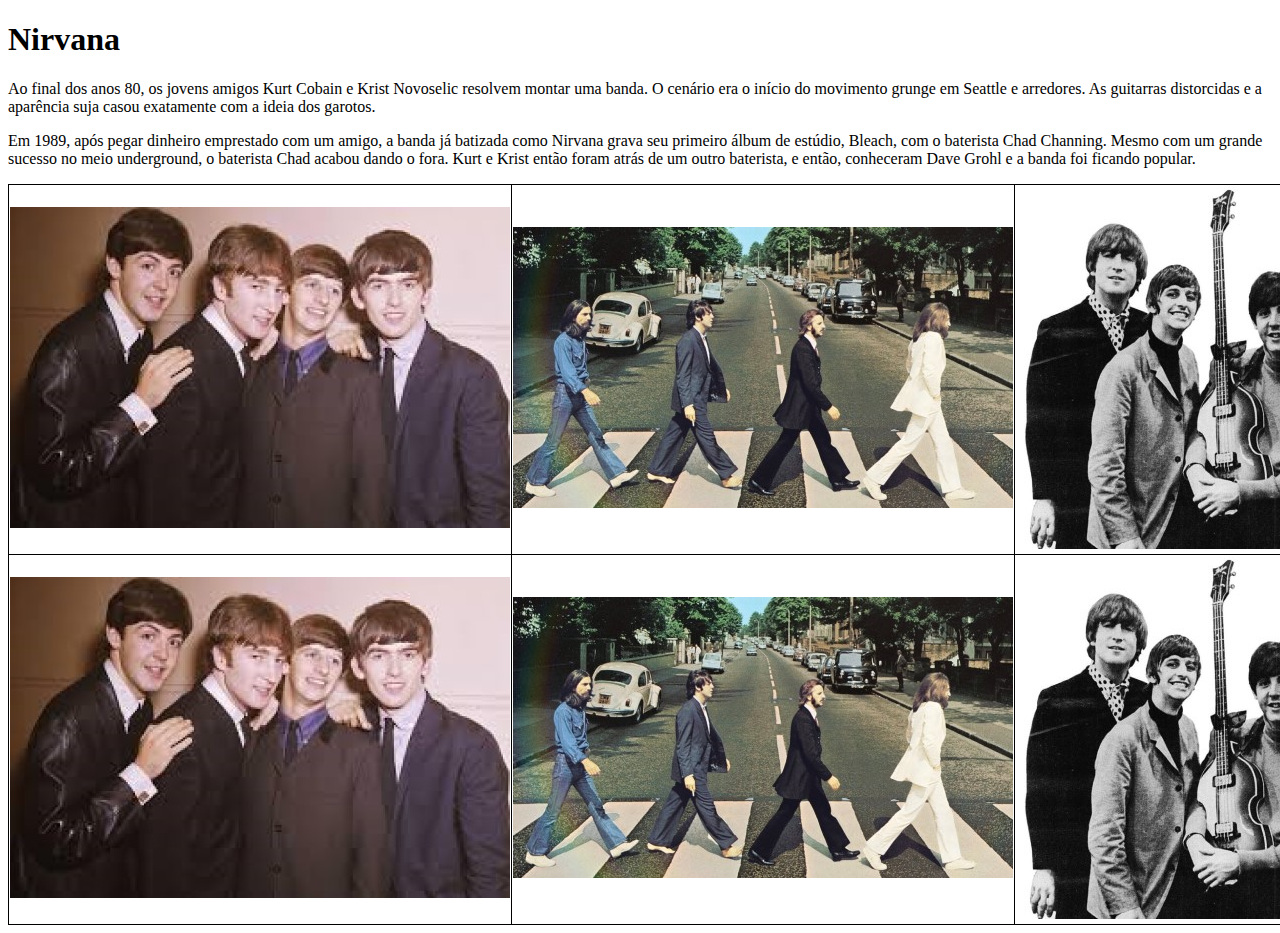
==== pages/nirvana.html @ 6efaaffc "banda de rock" ====
<!DOCTYPE html>
<html lang="pt-br">
<head>
    <meta charset="UTF-8">
    <meta name="viewport" content="width=device-width, initial-scale=1.0">
    <link rel="stylesheet" href="..\estilo.css">
    <title>Nirvana</title>
</head>
<body>
    <h1>Nirvana</h1>
    <p>Ao final dos anos 80, os jovens amigos Kurt Cobain e Krist Novoselic resolvem montar uma banda. O cenário era o início do movimento grunge em Seattle e arredores. As guitarras distorcidas e a aparência suja casou exatamente com a ideia dos garotos.</p>
    <p>Em 1989, após pegar dinheiro emprestado com um amigo, a banda já batizada como Nirvana grava seu primeiro álbum de estúdio, Bleach, com o baterista Chad Channing. Mesmo com um grande sucesso no meio underground, o baterista Chad acabou dando o fora. Kurt e Krist então foram atrás de um outro baterista, e então, conheceram Dave Grohl e a banda foi ficando popular.</p>
    <table>
        <tr>
          <td><img src="../imagens/thebeatles2.jpg" alt=""></td>
          <td><img src="../imagens/thebeatles.jpg" alt=""></td>
          <td><img src="../imagens/thebeatles3.jpg" alt=""></td>
          <td> <img src="../imagens/thebeatles3.jpg" alt=""></td>
        </tr>
        <tr>
            <td><img src="../imagens/thebeatles2.jpg" alt=""></td>
            <td><img src="../imagens/thebeatles.jpg" alt=""></td>
            <td><img src="../imagens/thebeatles3.jpg" alt=""></td>
            <td><img src="../imagens/thebeatles3.jpg" alt=""></td>
          </tr>
      </table>
</body>
</html>
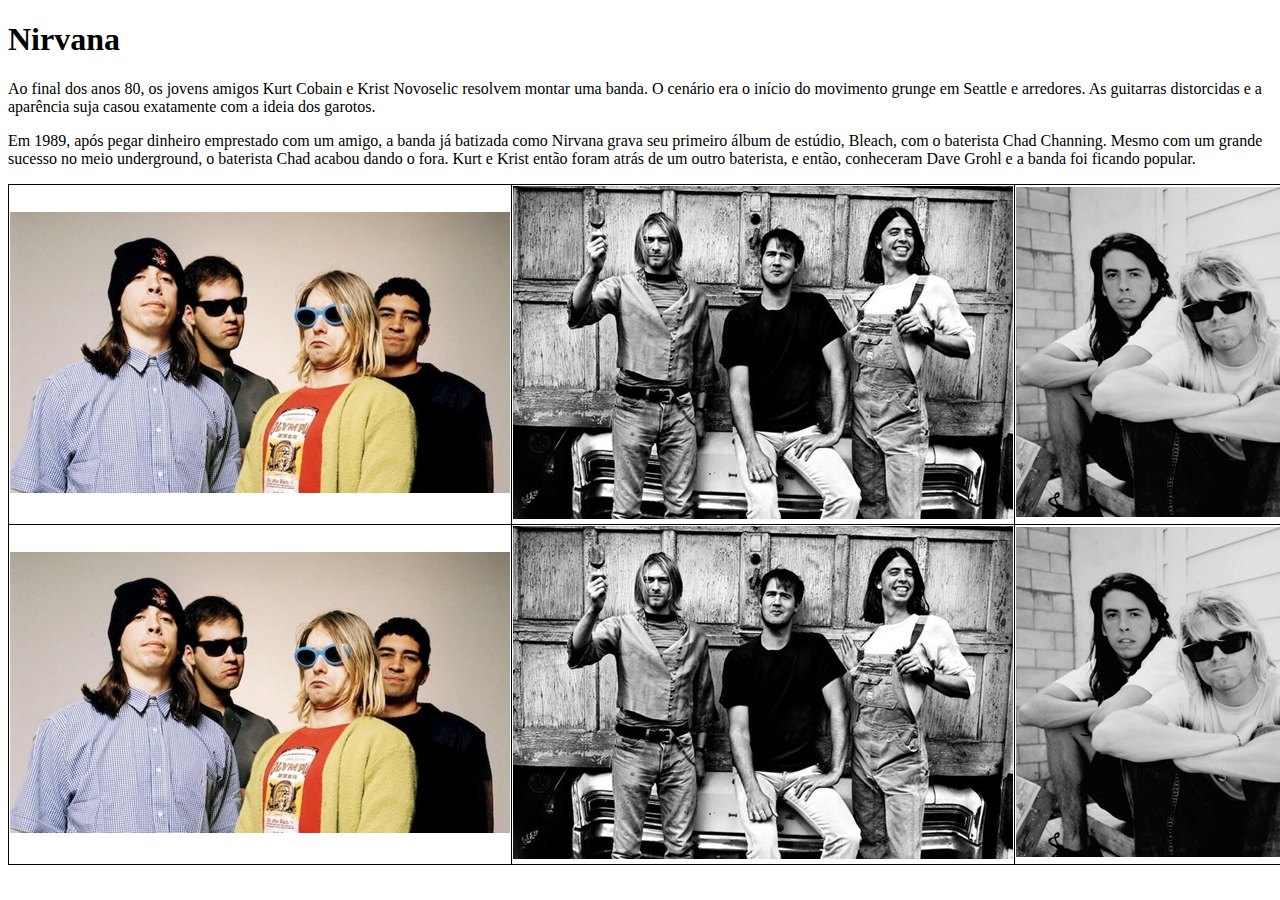
==== commit 803b5d5a: "terminei de colocar as fotos no sites q faltava" ====
--- a/pages/nirvana.html
+++ b/pages/nirvana.html
@@ -12,16 +12,16 @@
     <p>Em 1989, após pegar dinheiro emprestado com um amigo, a banda já batizada como Nirvana grava seu primeiro álbum de estúdio, Bleach, com o baterista Chad Channing. Mesmo com um grande sucesso no meio underground, o baterista Chad acabou dando o fora. Kurt e Krist então foram atrás de um outro baterista, e então, conheceram Dave Grohl e a banda foi ficando popular.</p>
     <table>
         <tr>
-          <td><img src="../imagens/thebeatles2.jpg" alt=""></td>
-          <td><img src="../imagens/thebeatles.jpg" alt=""></td>
-          <td><img src="../imagens/thebeatles3.jpg" alt=""></td>
-          <td> <img src="../imagens/thebeatles3.jpg" alt=""></td>
+          <td><img src="../imagens/nirvana1.jpg" alt=""></td>
+          <td><img src="../imagens/nirvana2.jpg" alt=""></td>
+          <td><img src="../imagens/nirvana3.jpg" alt=""></td>
+          <td> <img src="../imagens/nirvana4.jpg" alt=""></td>
         </tr>
         <tr>
-            <td><img src="../imagens/thebeatles2.jpg" alt=""></td>
-            <td><img src="../imagens/thebeatles.jpg" alt=""></td>
-            <td><img src="../imagens/thebeatles3.jpg" alt=""></td>
-            <td><img src="../imagens/thebeatles3.jpg" alt=""></td>
+          <td><img src="../imagens/nirvana1.jpg" alt=""></td>
+          <td><img src="../imagens/nirvana2.jpg" alt=""></td>
+          <td><img src="../imagens/nirvana3.jpg" alt=""></td>
+          <td> <img src="../imagens/nirvana4.jpg" alt=""></td>
           </tr>
       </table>
 </body>
